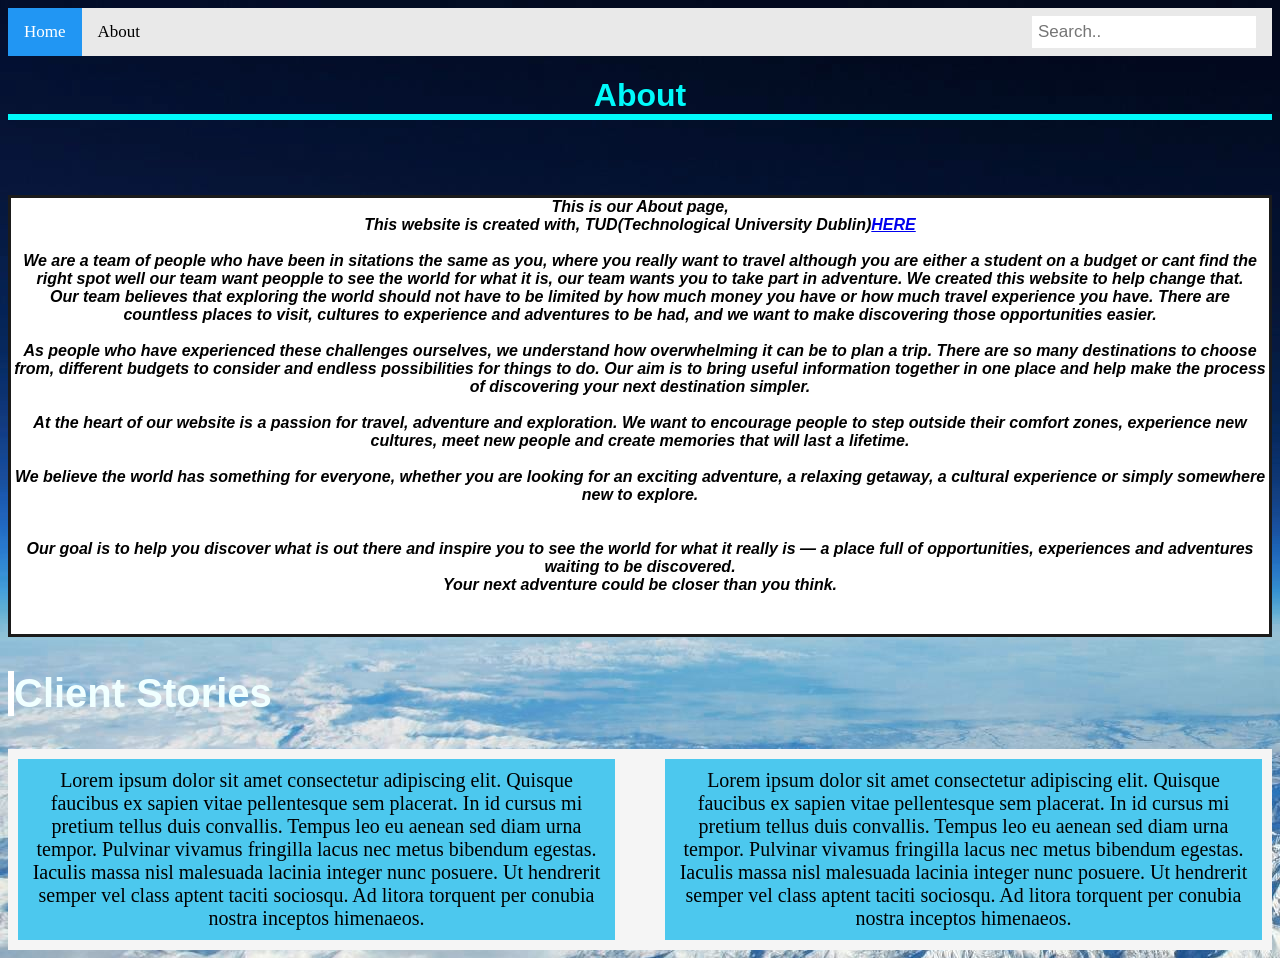
==== about.html @ 33bca2e8 "cssTrainging" ====
<!DOCTYPE HTML>
<html>
    <head>
        <meta charset="UTF-8">
        <link rel="stylesheet" href="style.css">


    </head>
    <body>
        <div class="topnav">
            <a class="active" href="index.html">Home</a>
            <a href="about.html">About</a>
            <input type="text" placeholder="Search..">
        </div>
        <h1>
            <strong>About</strong>
        </h1>

        <p style = color:black;background-color:white;border-style:solid;border-color:rgb(27,27,27);font-family:sans-serif;font-style:italic>
            This is our <strong>About</strong> page,
<br>
This website is created with, TUD(Technological University Dublin)<a href="https://www.tudublin.ie">HERE</a>
<br><br>
We are a team of people who have been in sitations the same as you, where
you really want to travel although you are either a student on a budget or cant find the right spot well our team want peopple to see the world for what it is,
our team wants you to take part in adventure.
We created this website to help change that.
<br>

Our team believes that exploring the world should not have to be limited by how much money you have or how much travel experience you have. There are countless places to visit, cultures to experience and adventures to be had, and we want to make discovering those opportunities easier.
<br>
<br>
As people who have experienced these challenges ourselves, we understand how overwhelming it can be to plan a trip. There are so many destinations to choose from, different budgets to consider and endless possibilities for things to do. Our aim is to bring useful information together in one place and help make the process of discovering your next destination simpler.
<br>
<br>
At the heart of our website is a passion for travel, adventure and exploration. We want to encourage people to step outside their comfort zones, experience new cultures, meet new people and create memories that will last a lifetime.
<br>
<br>
We believe the world has something for everyone, whether you are looking for an exciting adventure, a relaxing getaway, a cultural experience or simply somewhere new to explore.
<br><br><br>
Our goal is to help you discover what is out there and inspire you to see the world for what it really is — a place full of opportunities, experiences and adventures waiting to be discovered.
<br>
Your next adventure could be closer than you think.
        
        </p>

        <h2>Client Stories</h2>

        <div class="container">
            <div>
                    Lorem ipsum dolor sit amet consectetur adipiscing elit. Quisque faucibus ex sapien vitae pellentesque sem placerat. In id cursus mi pretium tellus duis convallis. Tempus leo eu aenean sed diam urna tempor. Pulvinar vivamus fringilla lacus nec metus bibendum egestas. Iaculis massa nisl malesuada lacinia integer nunc posuere. Ut hendrerit semper vel class aptent taciti sociosqu. Ad litora torquent per conubia nostra inceptos himenaeos.
            </div>
            <div>
                    Lorem ipsum dolor sit amet consectetur adipiscing elit. Quisque faucibus ex sapien vitae pellentesque sem placerat. In id cursus mi pretium tellus duis convallis. Tempus leo eu aenean sed diam urna tempor. Pulvinar vivamus fringilla lacus nec metus bibendum egestas. Iaculis massa nisl malesuada lacinia integer nunc posuere. Ut hendrerit semper vel class aptent taciti sociosqu. Ad litora torquent per conubia nostra inceptos himenaeos.
        </div>
        </div>
        
    </body>
</html>
---- style.css ----
h1 {
    text-align: center;
    font-family: Impact, Haettenschweiler, 'Arial Narrow Bold', sans-serif;
    color:rgb(0, 250, 250);
    border-bottom: 6px solid rgb(0, 250, 250);
    padding-left: 0px;
    
    

}

h2 {
    
    font-family: Impact, Haettenschweiler, 'Arial Narrow Bold', sans-serif;
    color:azure;
    border-left: 6px solid white;
    font-weight: bold;
    font-size: 40px;
    

}

p{
    text-align: center;
    padding: 0px 0px 40px;
    font-family: cursive;
    font-weight: bold;
    color: white;
    margin-top: 75px;
}

body {
    background-image:url(witizia-pyrenees-351266.jpg);
    background-image: no-repeat;
}

.topnav {
  overflow: hidden;
  background-color: #e9e9e9;
}

/* Style the links inside the navigation bar */
.topnav a {
  float: left;
  display: block;
  color: black;
  text-align: center;
  padding: 14px 16px;
  text-decoration: none;
  font-size: 17px;
}

/* Change the color of links on hover */
.topnav a:hover {
  background-color: #ddd;
  color: black;
}

.topnav a.active {
  background-color: #2196F3;
  color: white;
}


.topnav input[type=text] {
  float: right;
  padding: 6px;
  border: none;
  margin-top: 8px;
  margin-right: 16px;
  font-size: 17px;
}


@media screen and (max-width: 600px) {
  .topnav a, .topnav input[type=text] {
    float: none;
    display: block;
    text-align: left;
    width: 100%;
    margin: 0;
    padding: 14px;
  }
  .topnav input[type=text] {
    border: 1px solid #ccc;
  }
}

img {
    margin-top: 100px;
    border-style: solid;
    border-width: 2px;
    border-color: black;
    max-width: 100%;
    height: auto;
}

#clientStories {

    
    padding: 0px 0px 40px;
    font-family: cursive;
    font-weight: bold;
    color: white;
    margin-top: 75px;
    background-color: rgb(224, 202, 173);
    border-color: black;
    border-style: solid;
    border-top-left-radius: 20%;
    border-bottom-right-radius: 20%;
    padding-top: 20px;
    
   


}


.container {
  display: flex;
  background-color: whitesmoke;
  gap: 30px;
  justify-content: center;
}
.container  div {
  background-color: #4cc8ee;
  width: 700px;
  margin: 10px;
  padding: 10px;
  text-align: center;  
  font-size: 20px;
}
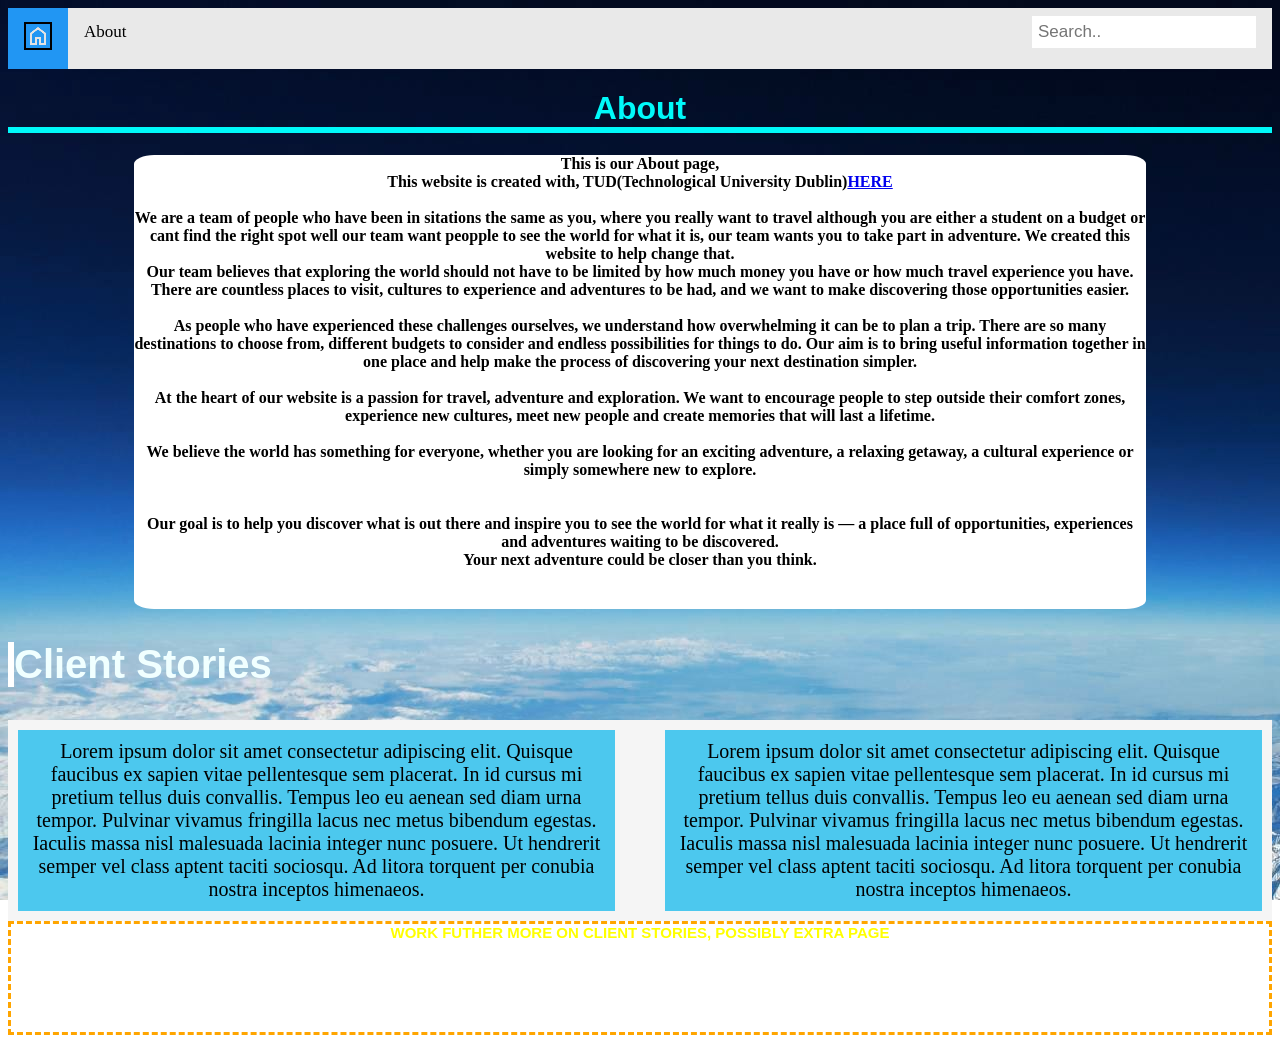
==== commit 0ab88012: "h" ====
--- a/about.html
+++ b/about.html
@@ -3,12 +3,13 @@
     <head>
         <meta charset="UTF-8">
         <link rel="stylesheet" href="style.css">
+        <title>Snow Trails Travel Agency</title>
 
 
     </head>
     <body>
         <div class="topnav">
-            <a class="active" href="index.html">Home</a>
+            <a class="active" href="index.html"><img src="images/home_24dp_E3E3E3_FILL0_wght400_GRAD0_opsz24.png" alt="HomeButton"></a>
             <a href="about.html">About</a>
             <input type="text" placeholder="Search..">
         </div>
@@ -16,7 +17,7 @@
             <strong>About</strong>
         </h1>
 
-        <p style = color:black;background-color:white;border-style:solid;border-color:rgb(27,27,27);font-family:sans-serif;font-style:italic>
+        <p id="aboutPara">
             This is our <strong>About</strong> page,
 <br>
 This website is created with, TUD(Technological University Dublin)<a href="https://www.tudublin.ie">HERE</a>
@@ -54,6 +55,12 @@
                     Lorem ipsum dolor sit amet consectetur adipiscing elit. Quisque faucibus ex sapien vitae pellentesque sem placerat. In id cursus mi pretium tellus duis convallis. Tempus leo eu aenean sed diam urna tempor. Pulvinar vivamus fringilla lacus nec metus bibendum egestas. Iaculis massa nisl malesuada lacinia integer nunc posuere. Ut hendrerit semper vel class aptent taciti sociosqu. Ad litora torquent per conubia nostra inceptos himenaeos.
         </div>
         </div>
+
+
+
+        <p id = "WORKINPROGRESS"> 
+            WORK FUTHER MORE ON CLIENT STORIES, POSSIBLY EXTRA PAGE <br> <br> <br> <br>
+        </p>
         
     </body>
 </html>
--- a/style.css
+++ b/style.css
@@ -29,14 +29,47 @@
     margin-top: 75px;
 }
 
+
+
+#subHead {
+
+  text-align: center;
+  font-size: 25px;
+  color: white;
+
+}
+
+
+
+
+#aboutPara {
+  text-align: center;
+  background-color: white;
+  border-radius: 2%;
+  border-width: 0cap;
+  border-style: solid;
+  font-family: Commissioner;
+  color: black;
+
+  width: 80%;
+  justify-content: center;
+ 
+  align-items: center;
+  margin: auto;
+
+
+}
+
 body {
     background-image:url(witizia-pyrenees-351266.jpg);
     background-image: no-repeat;
+    background-attachment: fixed;
 }
 
 .topnav {
   overflow: hidden;
   background-color: #e9e9e9;
+  position: sticky;
 }
 
 /* Style the links inside the navigation bar */
@@ -48,6 +81,12 @@
   padding: 14px 16px;
   text-decoration: none;
   font-size: 17px;
+}
+
+.topnav img {
+  justify-content: center;
+  margin: auto;
+
 }
 
 /* Change the color of links on hover */
@@ -129,4 +168,21 @@
   padding: 10px;
   text-align: center;  
   font-size: 20px;
+}
+
+
+
+
+#WORKINPROGRESS {
+  font-family: sans-serif;
+  font-size: 15px;
+  color: yellow;
+  border-style: dashed;
+  border-color: orange;
+  border-width: 3px;
+  text-align: center;
+  margin: auto;
+  justify-content: center;
+  background-color: rgba(255, 255, 255, 0.6);
+  
 }
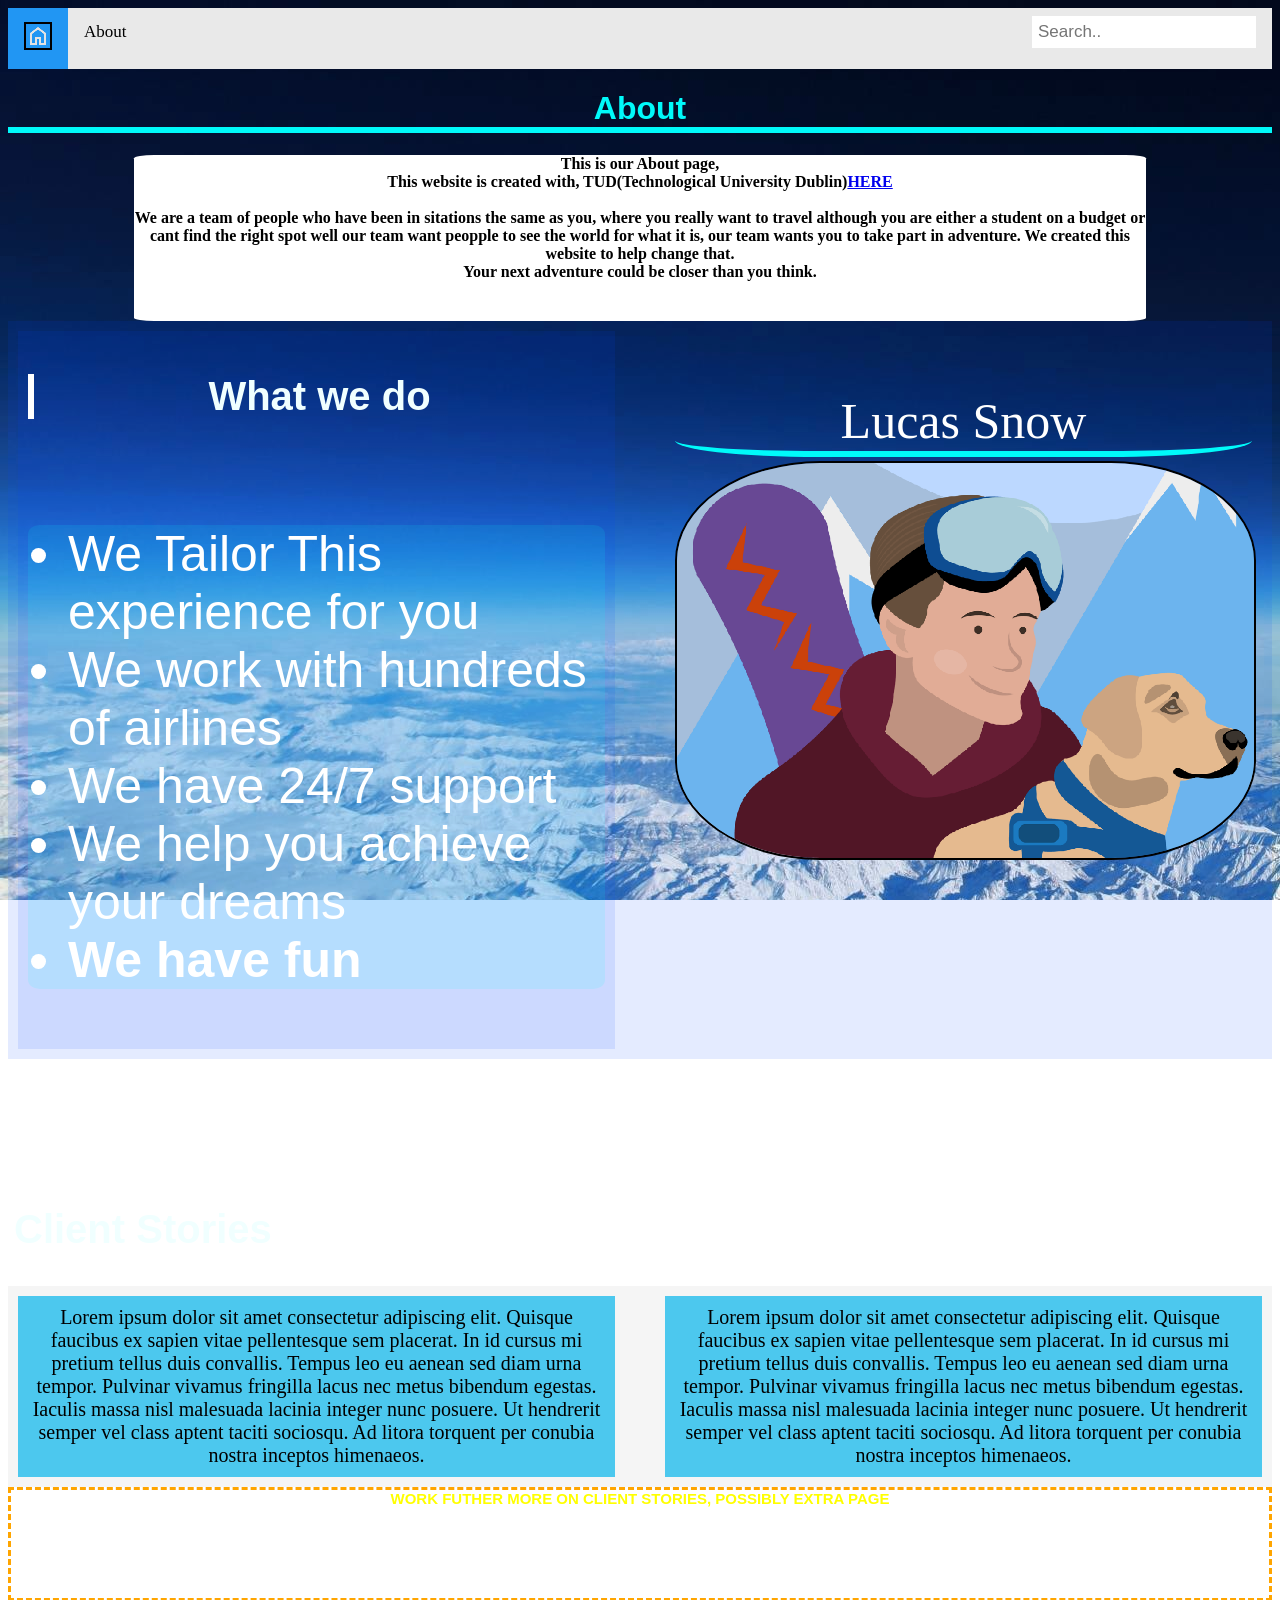
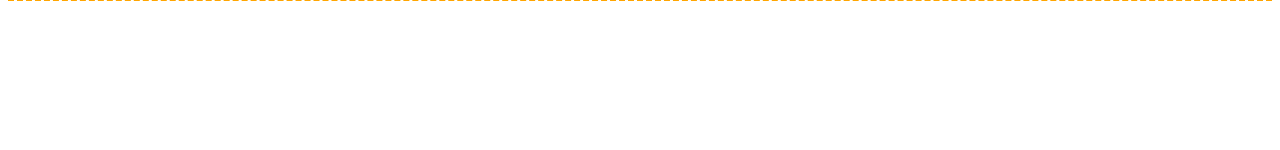
==== commit fa1e1494: "Good Good" ====
--- a/about.html
+++ b/about.html
@@ -19,29 +19,35 @@
 
         <p id="aboutPara">
             This is our <strong>About</strong> page,
-<br>
-This website is created with, TUD(Technological University Dublin)<a href="https://www.tudublin.ie">HERE</a>
-<br><br>
-We are a team of people who have been in sitations the same as you, where
-you really want to travel although you are either a student on a budget or cant find the right spot well our team want peopple to see the world for what it is,
-our team wants you to take part in adventure.
-We created this website to help change that.
-<br>
+            <br>
+            This website is created with, TUD(Technological University Dublin)<a href="https://www.tudublin.ie">HERE</a>
+            <br><br>
+            We are a team of people who have been in sitations the same as you, where
+            you really want to travel although you are either a student on a budget or cant find the right spot well our team want peopple to see the world for what it is,
+            our team wants you to take part in adventure.
+            We created this website to help change that.
+            <br>
+            Your next adventure could be closer than you think.
+            <br>    
+            <div class="containerAbout">
+                <div>
+                    <h2>What we do</h2><br>
+                    <ul class="a">
+                        <li>We Tailor This experience for you</li>
+                        <li>We work with hundreds of airlines</li>
+                        <li>We have 24/7 support</li>
+                        <li>We help you achieve your dreams</li>
+                        <li><strong>We have fun</strong></li>
+                        </ul>
+                
+                </div>
 
-Our team believes that exploring the world should not have to be limited by how much money you have or how much travel experience you have. There are countless places to visit, cultures to experience and adventures to be had, and we want to make discovering those opportunities easier.
-<br>
-<br>
-As people who have experienced these challenges ourselves, we understand how overwhelming it can be to plan a trip. There are so many destinations to choose from, different budgets to consider and endless possibilities for things to do. Our aim is to bring useful information together in one place and help make the process of discovering your next destination simpler.
-<br>
-<br>
-At the heart of our website is a passion for travel, adventure and exploration. We want to encourage people to step outside their comfort zones, experience new cultures, meet new people and create memories that will last a lifetime.
-<br>
-<br>
-We believe the world has something for everyone, whether you are looking for an exciting adventure, a relaxing getaway, a cultural experience or simply somewhere new to explore.
-<br><br><br>
-Our goal is to help you discover what is out there and inspire you to see the world for what it really is — a place full of opportunities, experiences and adventures waiting to be discovered.
-<br>
-Your next adventure could be closer than you think.
+                <div class="p">
+                    <h3 class="lucas">Lucas Snow</h3>
+                    <img class="lucas" src="images/Screenshot 2026-11-11 at 16.38.55.png" alt="Photo of Lucas Snow in Mountains with his Dog">
+                </div>
+            </div>
+
         
         </p>
 
@@ -63,4 +69,9 @@
         </p>
         
     </body>
+    <footer>
+        <p>
+            Author Jake Porter A00072420
+        </p>
+    </footer>
 </html>
--- a/style.css
+++ b/style.css
@@ -41,7 +41,7 @@
 
 
 
-
+/* About Paragraph */
 #aboutPara {
   text-align: center;
   background-color: white;
@@ -59,13 +59,13 @@
 
 
 }
-
+/* Back Ground Image Settings */
 body {
     background-image:url(witizia-pyrenees-351266.jpg);
     background-image: no-repeat;
     background-attachment: fixed;
 }
-
+/*--------------The Top MENU----------------*/
 .topnav {
   overflow: hidden;
   background-color: #e9e9e9;
@@ -124,6 +124,7 @@
     border: 1px solid #ccc;
   }
 }
+/*---------------END OF TOP MENU------------*/
 
 img {
     margin-top: 100px;
@@ -170,6 +171,73 @@
   font-size: 20px;
 }
 
+.containerAbout{
+  display: flex;
+  background-color: rgba(9, 67, 255, 0.106);
+  gap: 30px;
+  justify-content: center;
+}
+
+.containerAbout  div {
+  background-color: rgba(9, 67, 255, 0.106);
+  width: 700px;
+  margin: 10px;
+  padding: 10px;
+  text-align: center;  
+  font-size: 20px;
+
+}
+.containerAbout  div.p {
+  background-color: transparent;
+  width: 700px;
+  margin: 10px;
+  padding: 10px;
+  text-align: center;  
+  font-size: 20px;
+}
+
+
+
+
+
+
+ul.a {
+  list-style-type: disc;
+  background-color: rgba(0, 255, 242, 0.115);
+  border-radius: 2%;
+  font-family: Impact, Haettenschweiler, 'Arial Narrow Bold', sans-serif;
+  font-size: 50px;
+  color: rgb(255, 255, 255);
+  text-align: left;
+
+
+}
+
+
+h3.lucas {
+  font-family: cursive;
+  font-size: 50px;
+  color: white;
+  font-weight: 20;
+  margin-bottom: 2px;
+  border-bottom: 6px solid rgb(0, 250, 250);
+  border-radius: 25%;
+  padding: 1px
+}
+
+
+img.lucas {
+  border-radius: 25%;
+  margin-top: 2px;
+}
+
+
+
+
+
+
+
+
 
 
 
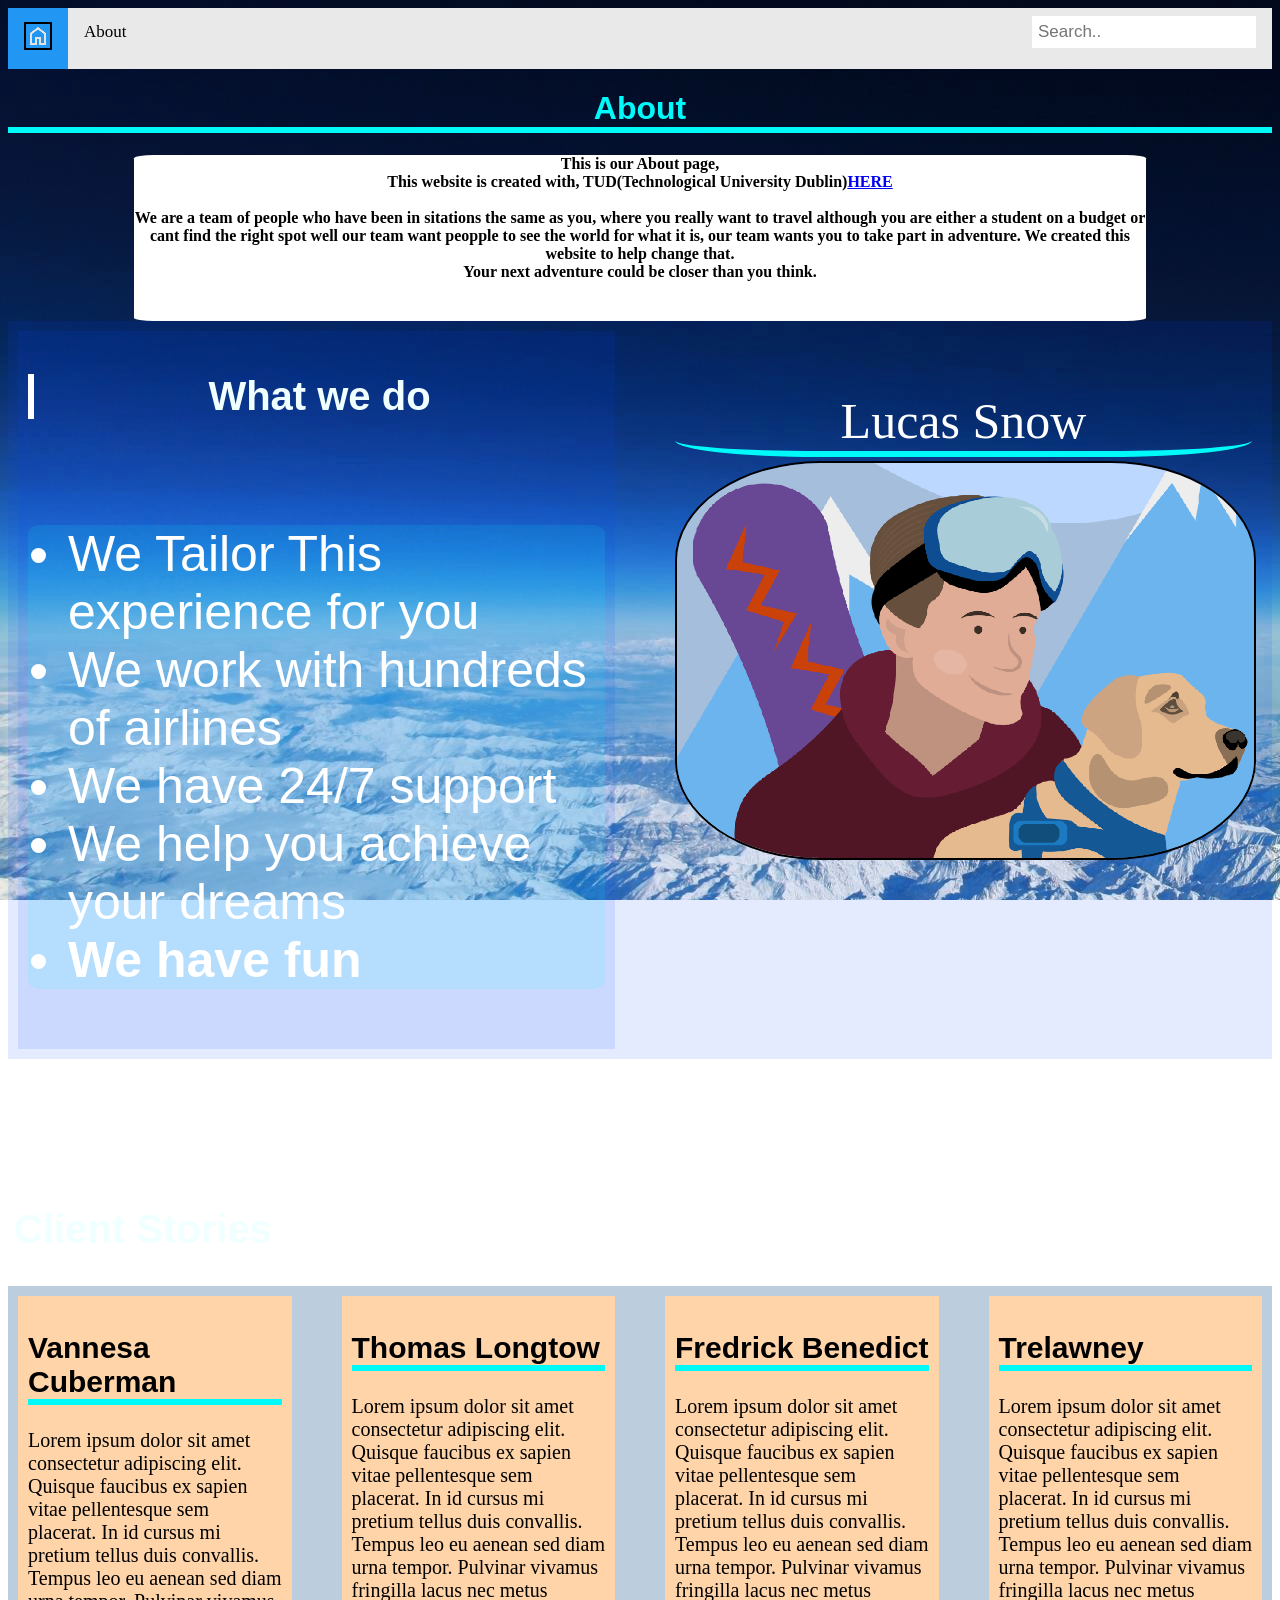
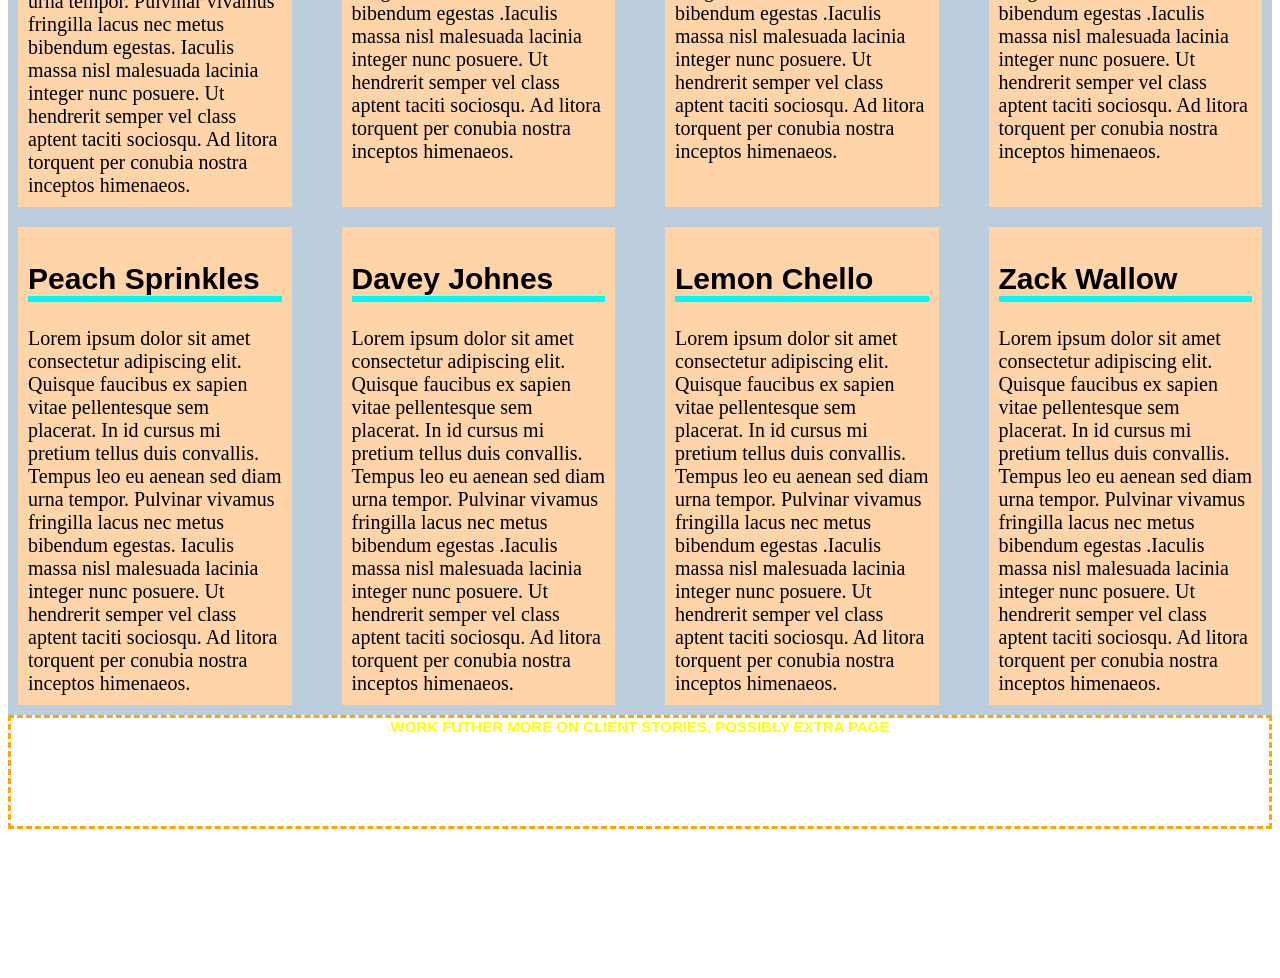
==== commit 32452c31: "Week11 Added minimunm booking menu, chnaged client stories, made the website more adaptive" ====
--- a/about.html
+++ b/about.html
@@ -1,7 +1,7 @@
 <!DOCTYPE HTML>
 <html>
     <head>
-        <meta charset="UTF-8">
+        <meta charset="UTF-8" lang="en">
         <link rel="stylesheet" href="style.css">
         <title>Snow Trails Travel Agency</title>
 
@@ -53,14 +53,125 @@
 
         <h2>Client Stories</h2>
 
-        <div class="container">
+
+        <section class="client-stories">
+
+
             <div>
-                    Lorem ipsum dolor sit amet consectetur adipiscing elit. Quisque faucibus ex sapien vitae pellentesque sem placerat. In id cursus mi pretium tellus duis convallis. Tempus leo eu aenean sed diam urna tempor. Pulvinar vivamus fringilla lacus nec metus bibendum egestas. Iaculis massa nisl malesuada lacinia integer nunc posuere. Ut hendrerit semper vel class aptent taciti sociosqu. Ad litora torquent per conubia nostra inceptos himenaeos.
+                <h1>Vannesa Cuberman</h1>
+                
+                    Lorem ipsum dolor sit amet consectetur adipiscing elit.
+                    Quisque faucibus ex sapien vitae pellentesque sem placerat.
+                    In id cursus mi pretium tellus duis convallis.
+                    Tempus leo eu aenean sed diam urna tempor.
+                    Pulvinar vivamus fringilla lacus nec metus bibendum egestas.
+                    Iaculis massa nisl malesuada lacinia integer nunc posuere.
+                    Ut hendrerit semper vel class aptent taciti sociosqu.
+                    Ad litora torquent per conubia nostra inceptos himenaeos.
+                     
             </div>
             <div>
-                    Lorem ipsum dolor sit amet consectetur adipiscing elit. Quisque faucibus ex sapien vitae pellentesque sem placerat. In id cursus mi pretium tellus duis convallis. Tempus leo eu aenean sed diam urna tempor. Pulvinar vivamus fringilla lacus nec metus bibendum egestas. Iaculis massa nisl malesuada lacinia integer nunc posuere. Ut hendrerit semper vel class aptent taciti sociosqu. Ad litora torquent per conubia nostra inceptos himenaeos.
-        </div>
-        </div>
+                <h1>Thomas Longtow</h1>
+                
+                    Lorem ipsum dolor sit amet consectetur adipiscing elit.
+                    Quisque faucibus ex sapien vitae pellentesque sem placerat.
+                    In id cursus mi pretium tellus duis convallis.
+                    Tempus leo eu aenean sed diam urna tempor.
+                    Pulvinar vivamus fringilla lacus nec metus bibendum egestas
+                    .Iaculis massa nisl malesuada lacinia integer nunc posuere.
+                    Ut hendrerit semper vel class aptent taciti sociosqu.
+                    Ad litora torquent per conubia nostra inceptos himenaeos.
+                
+            </div>
+            <div>
+                <h1>Fredrick Benedict</h1>
+                
+                    Lorem ipsum dolor sit amet consectetur adipiscing elit.
+                    Quisque faucibus ex sapien vitae pellentesque sem placerat.
+                    In id cursus mi pretium tellus duis convallis.
+                    Tempus leo eu aenean sed diam urna tempor.
+                    Pulvinar vivamus fringilla lacus nec metus bibendum egestas
+                    .Iaculis massa nisl malesuada lacinia integer nunc posuere.
+                    Ut hendrerit semper vel class aptent taciti sociosqu.
+                    Ad litora torquent per conubia nostra inceptos himenaeos.
+                
+            </div>
+            <div>
+                <h1>Trelawney</h1>
+                
+                    Lorem ipsum dolor sit amet consectetur adipiscing elit.
+                    Quisque faucibus ex sapien vitae pellentesque sem placerat.
+                    In id cursus mi pretium tellus duis convallis.
+                    Tempus leo eu aenean sed diam urna tempor.
+                    Pulvinar vivamus fringilla lacus nec metus bibendum egestas
+                    .Iaculis massa nisl malesuada lacinia integer nunc posuere.
+                    Ut hendrerit semper vel class aptent taciti sociosqu.
+                    Ad litora torquent per conubia nostra inceptos himenaeos.
+                
+            </div>
+            
+        </section>
+
+
+         <section class="client-stories">
+
+
+            <div>
+                <h1>Peach Sprinkles</h1>
+                
+                    Lorem ipsum dolor sit amet consectetur adipiscing elit.
+                    Quisque faucibus ex sapien vitae pellentesque sem placerat.
+                    In id cursus mi pretium tellus duis convallis.
+                    Tempus leo eu aenean sed diam urna tempor.
+                    Pulvinar vivamus fringilla lacus nec metus bibendum egestas.
+                    Iaculis massa nisl malesuada lacinia integer nunc posuere.
+                    Ut hendrerit semper vel class aptent taciti sociosqu.
+                    Ad litora torquent per conubia nostra inceptos himenaeos.
+                     
+            </div>
+            <div>
+                <h1>Davey Johnes</h1>
+                
+                    Lorem ipsum dolor sit amet consectetur adipiscing elit.
+                    Quisque faucibus ex sapien vitae pellentesque sem placerat.
+                    In id cursus mi pretium tellus duis convallis.
+                    Tempus leo eu aenean sed diam urna tempor.
+                    Pulvinar vivamus fringilla lacus nec metus bibendum egestas
+                    .Iaculis massa nisl malesuada lacinia integer nunc posuere.
+                    Ut hendrerit semper vel class aptent taciti sociosqu.
+                    Ad litora torquent per conubia nostra inceptos himenaeos.
+                
+            </div>
+            <div>
+                <h1>Lemon Chello</h1>
+                
+                    Lorem ipsum dolor sit amet consectetur adipiscing elit.
+                    Quisque faucibus ex sapien vitae pellentesque sem placerat.
+                    In id cursus mi pretium tellus duis convallis.
+                    Tempus leo eu aenean sed diam urna tempor.
+                    Pulvinar vivamus fringilla lacus nec metus bibendum egestas
+                    .Iaculis massa nisl malesuada lacinia integer nunc posuere.
+                    Ut hendrerit semper vel class aptent taciti sociosqu.
+                    Ad litora torquent per conubia nostra inceptos himenaeos.
+                
+            </div>
+            <div>
+                <h1>Zack Wallow</h1>
+                
+                    Lorem ipsum dolor sit amet consectetur adipiscing elit.
+                    Quisque faucibus ex sapien vitae pellentesque sem placerat.
+                    In id cursus mi pretium tellus duis convallis.
+                    Tempus leo eu aenean sed diam urna tempor.
+                    Pulvinar vivamus fringilla lacus nec metus bibendum egestas
+                    .Iaculis massa nisl malesuada lacinia integer nunc posuere.
+                    Ut hendrerit semper vel class aptent taciti sociosqu.
+                    Ad litora torquent per conubia nostra inceptos himenaeos.
+                
+            </div>
+            
+        </section>
+
+        
 
 
 
--- a/style.css
+++ b/style.css
@@ -29,6 +29,25 @@
     margin-top: 75px;
 }
 
+p.a {
+  text-align: center;
+  font-family: Arvo Bold;
+  font-weight: bolder;
+  color: rgb(255, 255, 255);
+  font-size: 35px;
+  margin-bottom: 0.25%;
+}
+
+p.b{
+  text-align: center;
+    padding: 0px 0px 40px;
+    font-family: cursive;
+    font-weight: bold;
+    color: white;
+    margin-top: 10px;
+
+}
+
 
 
 #subHead {
@@ -110,7 +129,7 @@
   font-size: 17px;
 }
 
-
+/* The Search Bar */
 @media screen and (max-width: 600px) {
   .topnav a, .topnav input[type=text] {
     float: none;
@@ -134,27 +153,44 @@
     max-width: 100%;
     height: auto;
 }
-
-#clientStories {
-
-    
-    padding: 0px 0px 40px;
-    font-family: cursive;
-    font-weight: bold;
-    color: white;
-    margin-top: 75px;
-    background-color: rgb(224, 202, 173);
-    border-color: black;
-    border-style: solid;
-    border-top-left-radius: 20%;
-    border-bottom-right-radius: 20%;
-    padding-top: 20px;
-    
-   
-
-
-}
-
+/*----------------Client Stories----------------*/
+.client-stories {
+  display: flex;
+  background-color: #bccddd;
+  gap: 30px;
+  justify-content: center;
+}
+
+.client-stories div {
+  background-color: rgb(255, 212, 169);
+  width: auto;
+  margin: 10px;
+  padding: 10px;
+  font-size: 20px
+}
+
+.client-stories p {
+ 
+  color: black;
+}
+.client-stories h1 {
+  text-align: left;
+  color: black;
+  font-weight: bold;
+}
+
+@media (max-width: 600px) {
+  .client-stories{
+    flex: 100%;
+    flex-direction: column;
+    font-size: 5px;
+  }
+}
+
+
+
+
+/*--------------------------------------------*/
 
 .container {
   display: flex;
@@ -170,7 +206,7 @@
   text-align: center;  
   font-size: 20px;
 }
-
+/*------------------ABOUT CONTAINER---------------*/
 .containerAbout{
   display: flex;
   background-color: rgba(9, 67, 255, 0.106);
@@ -195,6 +231,20 @@
   text-align: center;  
   font-size: 20px;
 }
+
+@media (max-width: 600px) {
+  .containerAbout {
+    flex: 100%;
+  }
+  .conatinerAbout h3.lucas {
+    font-size: x-small;
+  }
+
+  .containerAbout ul.a {
+    font-size: 15px;
+  }
+}
+/*----------------------------------------------*/
 
 
 
@@ -212,6 +262,7 @@
 
 
 }
+
 
 
 h3.lucas {
@@ -253,4 +304,107 @@
   justify-content: center;
   background-color: rgba(255, 255, 255, 0.6);
   
-}+}
+
+
+
+
+
+/*---------------------------KEYFRAMES----------------------*/
+
+@keyframes submitAN {
+  50% {background-color: red;}
+}
+
+
+
+
+
+
+
+
+
+
+
+
+
+
+
+
+
+
+
+/*----------------------------BOOKING MENU-------------------------*/
+
+
+.booking-menu {
+  background-color: #f0f6fc;
+  max-width: 1000px;
+  margin: 40px auto;
+  padding: 30px;
+  border-radius: 15px;
+  box-shadow: 0 5px 20px rgb(0, 0, 0, 0.12);
+  font-family: Impact, Haettenschweiler, 'Arial Narrow Bold', sans-serif;
+}
+
+.booking-menu h2 {
+  color: #15394f;
+  text-align: center;
+}
+
+.booking-menu p {
+  text-align: center;
+  color: #627586
+}
+
+.booking-menu form {
+  display: grid;
+  grid-template-columns: repeat(2, 1fr);
+  gap: 20px;
+}
+
+.form-group {
+  display: flex;
+  flex-direction: column;
+  gap: 8px;
+}
+
+.form-group label {
+  font-weight: bold;
+  color: #15394f;
+}
+
+.form-group input,
+.form-group select {
+  padding: 12px;
+  border: 1px solid #bccddd;
+  border-radius: 8px;
+  background-color: white;
+  font-size: 16px;
+  min-width: 0;
+}
+
+.booking-menu button {
+  grid-column: 1 / -1;
+  background-color: #15394f;
+  color: white;
+  padding: 15px;
+  border: none;
+  border-radius: 8px;
+  font-size: 17px;
+  cursor: pointer;
+  transition: background-color 0.3s;
+}
+
+.booking-menu button:hover {
+  background-color: #28658a;
+  animation: submitAN 5s infinite;
+}
+
+@media (max-width: 600px) {
+  .booking-menu form {
+    grid-template-columns: 1fr;
+  }
+}
+
+/*-------------------END OF BOOKING MENU------------------*/
